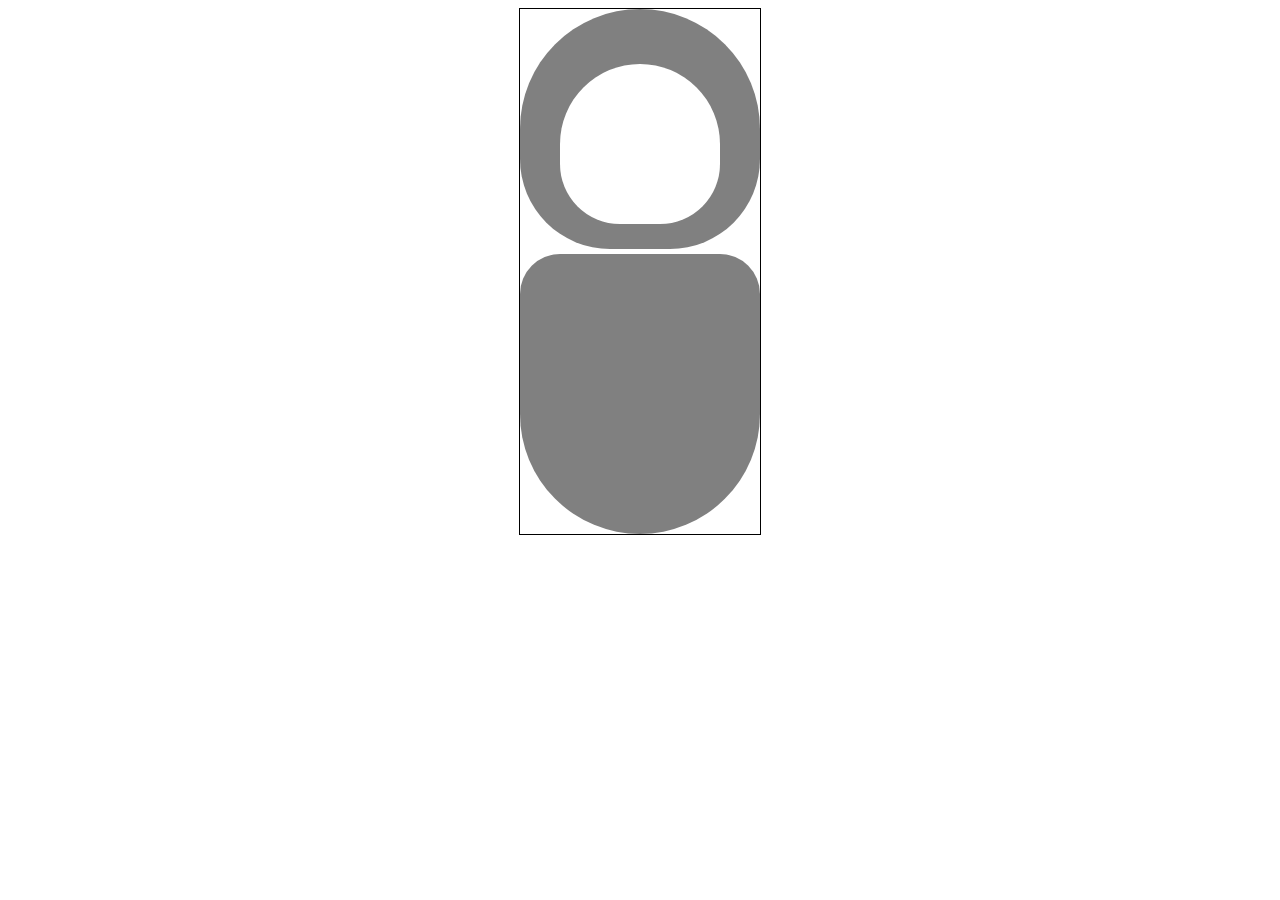
==== index.html @ aa1523cd "First commit" ====
<!DOCTYPE html>
<html>
<head>
	<title>woolen doll</title>
	<link rel="stylesheet" type="text/css" href="style.css">
</head>
<body>
	<div class="doll">
		<div class="head">
			<div class="face"></div>
			<div class="hair"></div>
		</div>
		<div class="body"></div>
	</div>
</body>
</html>
---- style.css ----
div {
	margin: 0; padding: 0;
}

div div {
	background: gray;
}

.doll {
	height: 525px; width: 240px;
	margin: 0 auto;
	border: 1px solid black;
}

.head {
	height: 240px; width: 240px;
	border-radius: 120px 120px 90px 90px;
}

.face {
	background: #fff;
	height: 160px; width: 160px;
	border-radius: 80px 80px 60px 60px;
	position: absolute;
	margin-left: 40px;
	margin-top: 55px;
}

.body {
	position: absolute;
	margin-top: 5px;
	height: 280px; width: 240px;
	border-radius: 90px 90px 270px 270px
}
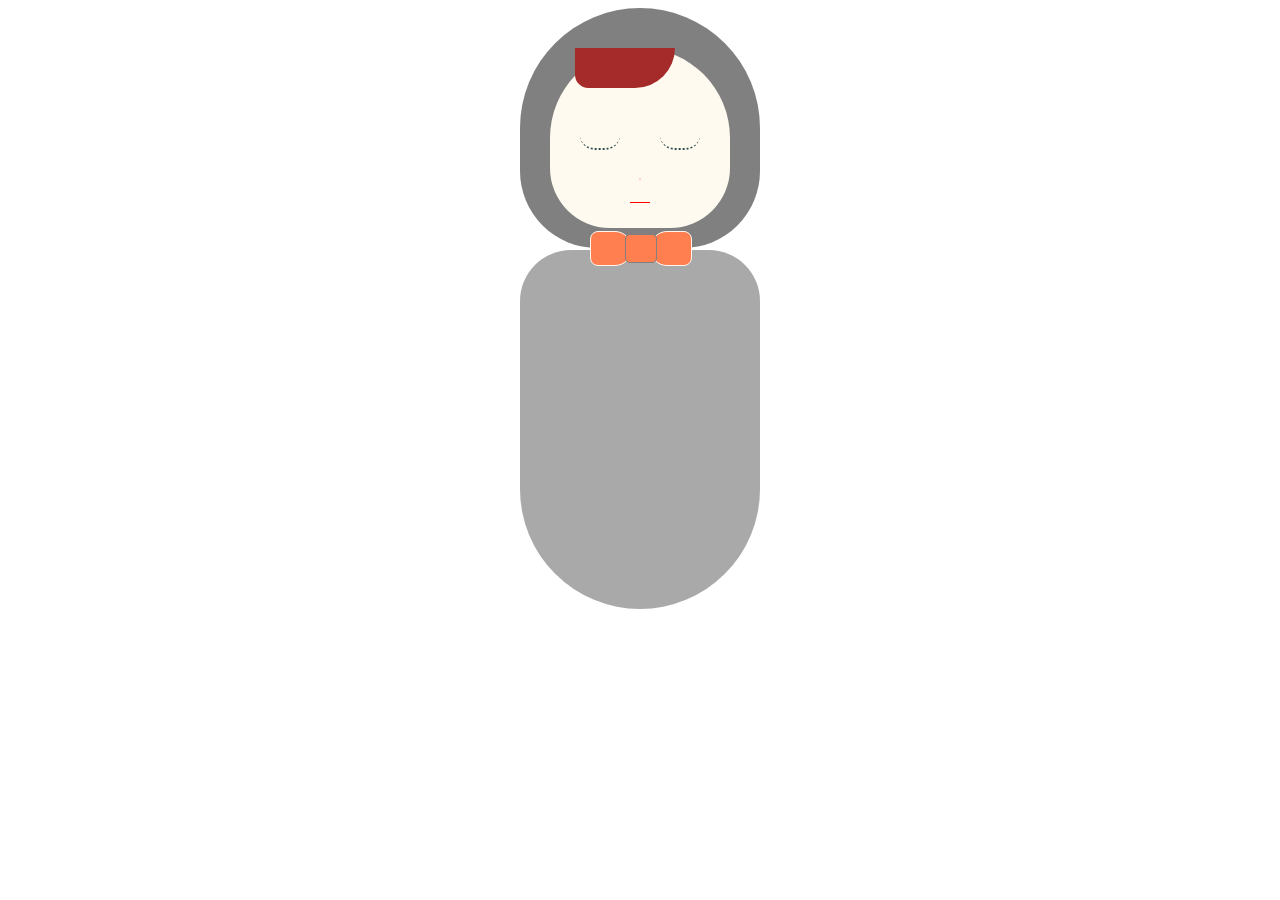
==== commit a5c59a33: "Added facial features, bow, and color" ====
--- a/index.html
+++ b/index.html
@@ -7,8 +7,23 @@
 <body>
 	<div class="doll">
 		<div class="head">
-			<div class="face"></div>
-			<div class="hair"></div>
+			<div class="face">
+				<div class="eye_l"></div>
+				<div class="eye_r"></div>
+				<div class="nose"></div>
+				<div class="mouth"></div>
+				<div class="hair"></div>
+			</div>
+			<div class="bonnet">
+				<div class="cut_out"></div>
+			</div>
+		</div>
+		<div class="bow">
+			<div class="bow_l"></div>
+			<div class="bow_c"></div>
+			<div class="bow_r"></div>
+			<div class="ribbon_l"></div>
+			<div class="ribbon_r"></div>
 		</div>
 		<div class="body"></div>
 	</div>
--- a/style.css
+++ b/style.css
@@ -7,28 +7,113 @@
 }
 
 .doll {
-	height: 525px; width: 240px;
+	height: 600px; width: 240px;
 	margin: 0 auto;
-	border: 1px solid black;
+	/*REMOVE THIS*/
+	/*border: 1px dotted red;*/
 }
 
 .head {
 	height: 240px; width: 240px;
-	border-radius: 120px 120px 90px 90px;
+	border-radius: 120px 120px 77px 77px;
 }
 
 .face {
-	background: #fff;
-	height: 160px; width: 160px;
-	border-radius: 80px 80px 60px 60px;
+	background: floralwhite;
+	height: 180px; width: 180px;
+	border-radius: 90px 90px 60px 60px;
 	position: absolute;
-	margin-left: 40px;
-	margin-top: 55px;
+	margin-left: 30px;
+	margin-top: 40px;
+}
+
+.eye_l, .eye_r {
+	background: transparent;
+	height: 30px; width: 40px;
+	border-bottom: 2px dotted darkslategray;
+	border-radius: 0 0 15px 15px;
+	position: absolute;
+	margin-top: 70px;
+}
+
+.eye_l {
+	margin-left: 30px;
+}
+
+.eye_r {
+	margin-left: 110px;
+}
+
+.nose {
+	background: pink;
+	height: 2px; width: 2px;
+	border-radius: 100%;
+	position: absolute;
+	margin-top: 130px;
+	margin-left: 89px;
+}
+
+.mouth {
+	width: 20px; height: 4px;
+	background: transparent;
+	border-bottom: 1px solid red;
+	position: absolute;
+	margin-top: 150px;
+	margin-left: 80px;
+}
+
+.hair {
+	background: brown;
+	height: 40px; width: 100px;
+	margin-left: 25px;
+	border-radius: 0 0 120px 40px;
+}
+
+
+.bow {
+	z-index: 1;
+	background: transparent;
+	height: 100px; width: 100px;
+	position: absolute;
+	margin-top: -17px;
+	margin-bottom: -80px;
+	margin-left: 70px;
+	/*REMOVE THIS*/
+	/*border: 1px dashed green;*/
+}
+
+.bow_l, .bow_r {
+	background: coral;
+	height: 33px; width: 40px;
+	position: absolute;
+	border: 1px solid seashell;
+}
+
+.bow_l {
+	border-radius: 8px 17px 17px 8px;
+}
+
+.bow_c {
+	z-index: 2;
+	background: coral;
+	height: 27px; width: 30px;
+	position: absolute;
+	margin-top: 3px;
+	margin-left: 35px;
+	border-radius: 5px;
+	border: 1px solid gray;
+}
+
+.bow_r {
+	margin-left: 60px;
+	border-radius: 17px 8px 8px 17px;
 }
 
 .body {
+	background: darkgray;
 	position: absolute;
-	margin-top: 5px;
-	height: 280px; width: 240px;
-	border-radius: 90px 90px 270px 270px
+	margin-top: 2px;
+	height: 359px; width: 240px;
+	border-radius: 115px 115px 270px 270px;
+	padding: -5px;
 }
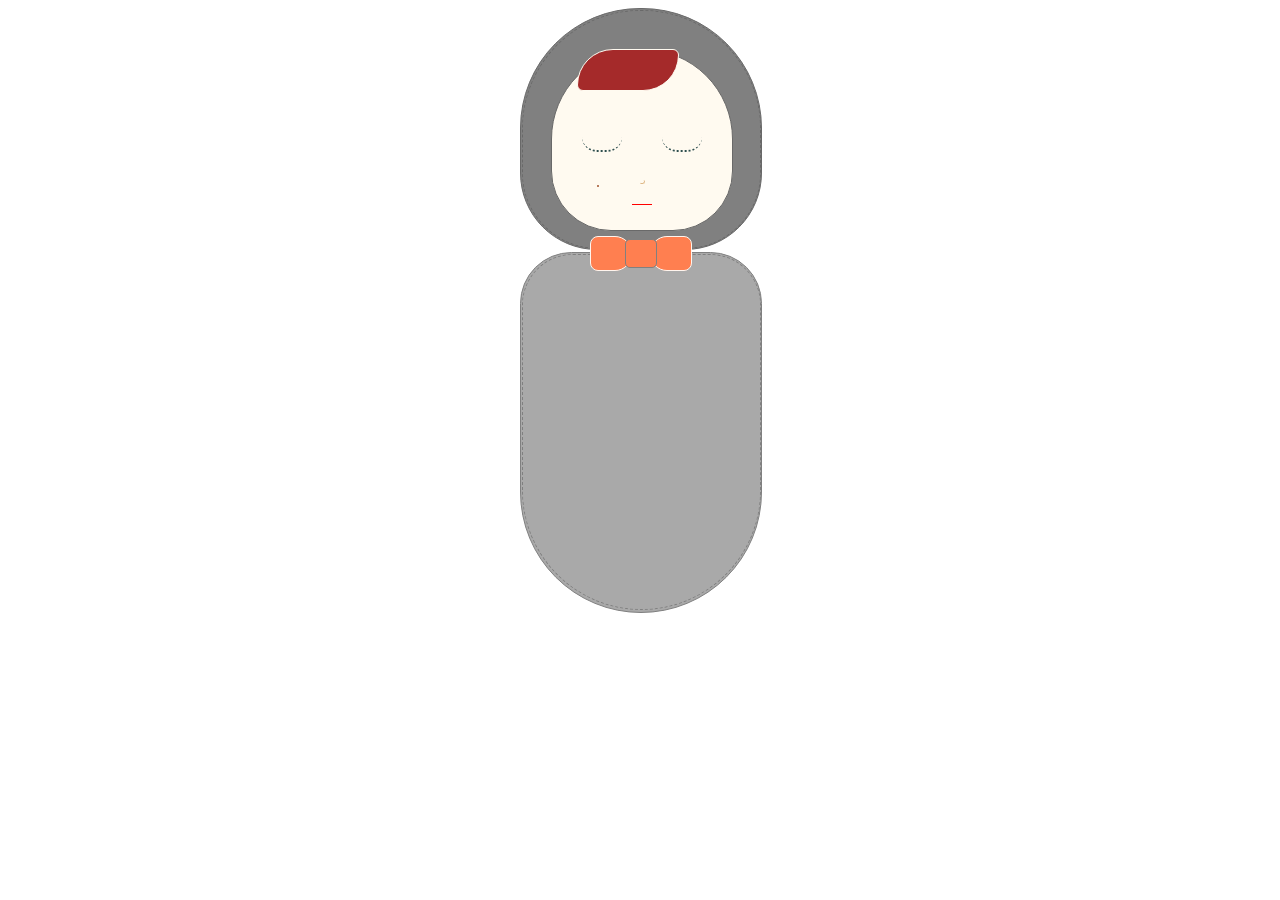
==== commit 58c6fdff: "Reshaped nose, added stitching & beauty speck , swapped colors" ====
--- a/index.html
+++ b/index.html
@@ -11,21 +11,24 @@
 				<div class="eye_l"></div>
 				<div class="eye_r"></div>
 				<div class="nose"></div>
+				<div class="speck"></div>
 				<div class="mouth"></div>
 				<div class="hair"></div>
 			</div>
-			<div class="bonnet">
-				<div class="cut_out"></div>
-			</div>
+			<div class="stitch_head"></div>
 		</div>
 		<div class="bow">
 			<div class="bow_l"></div>
 			<div class="bow_c"></div>
 			<div class="bow_r"></div>
+			<!-- TODO -->
 			<div class="ribbon_l"></div>
 			<div class="ribbon_r"></div>
+			<!-- /todo -->
 		</div>
-		<div class="body"></div>
+		<div class="body">
+			<div class="stitch_body"></div>
+		</div>
 	</div>
 </body>
 </html>
--- a/style.css
+++ b/style.css
@@ -16,6 +16,7 @@
 .head {
 	height: 240px; width: 240px;
 	border-radius: 120px 120px 77px 77px;
+	border: 1px solid dimgray;
 }
 
 .face {
@@ -25,6 +26,7 @@
 	position: absolute;
 	margin-left: 30px;
 	margin-top: 40px;
+	border: 1px solid dimgray;
 }
 
 .eye_l, .eye_r {
@@ -45,12 +47,24 @@
 }
 
 .nose {
-	background: pink;
-	height: 2px; width: 2px;
-	border-radius: 100%;
+	background: transparent;
+	height: 3px; width: 4px;
+	border-bottom: 1px solid burlywood;
+	border-right: 1px solid burlywood;
+	border-radius: 0 2px 3px 2px;
 	position: absolute;
 	margin-top: 130px;
-	margin-left: 89px;
+	margin-left: 88px;
+}
+
+
+.speck {
+	background: sienna;
+	height: 2px; width: 2px;
+	border-radius: 1px;
+	position: absolute;
+	margin-left: 45px;
+	margin-top: 135px;
 }
 
 .mouth {
@@ -65,17 +79,28 @@
 .hair {
 	background: brown;
 	height: 40px; width: 100px;
+	margin-top: -1px;
 	margin-left: 25px;
-	border-radius: 0 0 120px 40px;
+	border-radius: 120px 20px 120px 20px;
+	border: 1px solid floralwhite;
 }
 
+.stitch_head {
+	background: transparent;
+	height: 237px; width: 237px;
+	border-radius: 118.5px 118.5px 76px 76px;
+	border: 1px dashed dimgray;
+	position: absolute;
+	margin-left: 0.75px;
+	margin-top: 0.75px;
+}
 
 .bow {
 	z-index: 1;
 	background: transparent;
 	height: 100px; width: 100px;
 	position: absolute;
-	margin-top: -17px;
+	margin-top: -14px;
 	margin-bottom: -80px;
 	margin-left: 70px;
 	/*REMOVE THIS*/
@@ -109,11 +134,27 @@
 	border-radius: 17px 8px 8px 17px;
 }
 
+/* TODO
+.ribbon_l, .ribbon_r {
+
+}
+*/
+
 .body {
 	background: darkgray;
 	position: absolute;
 	margin-top: 2px;
 	height: 359px; width: 240px;
 	border-radius: 115px 115px 270px 270px;
-	padding: -5px;
+	border: 1px solid gray;
+}
+
+.stitch_body {
+	background: transparent;
+	position: absolute;
+	margin-top: 0.75px;
+	margin-left: 0.5px;
+	height: 354.51px; width: 237px;
+	border-radius: 113.56px 113.56px 266.625px 266.625px;
+	border: 1px dashed gray;
 }
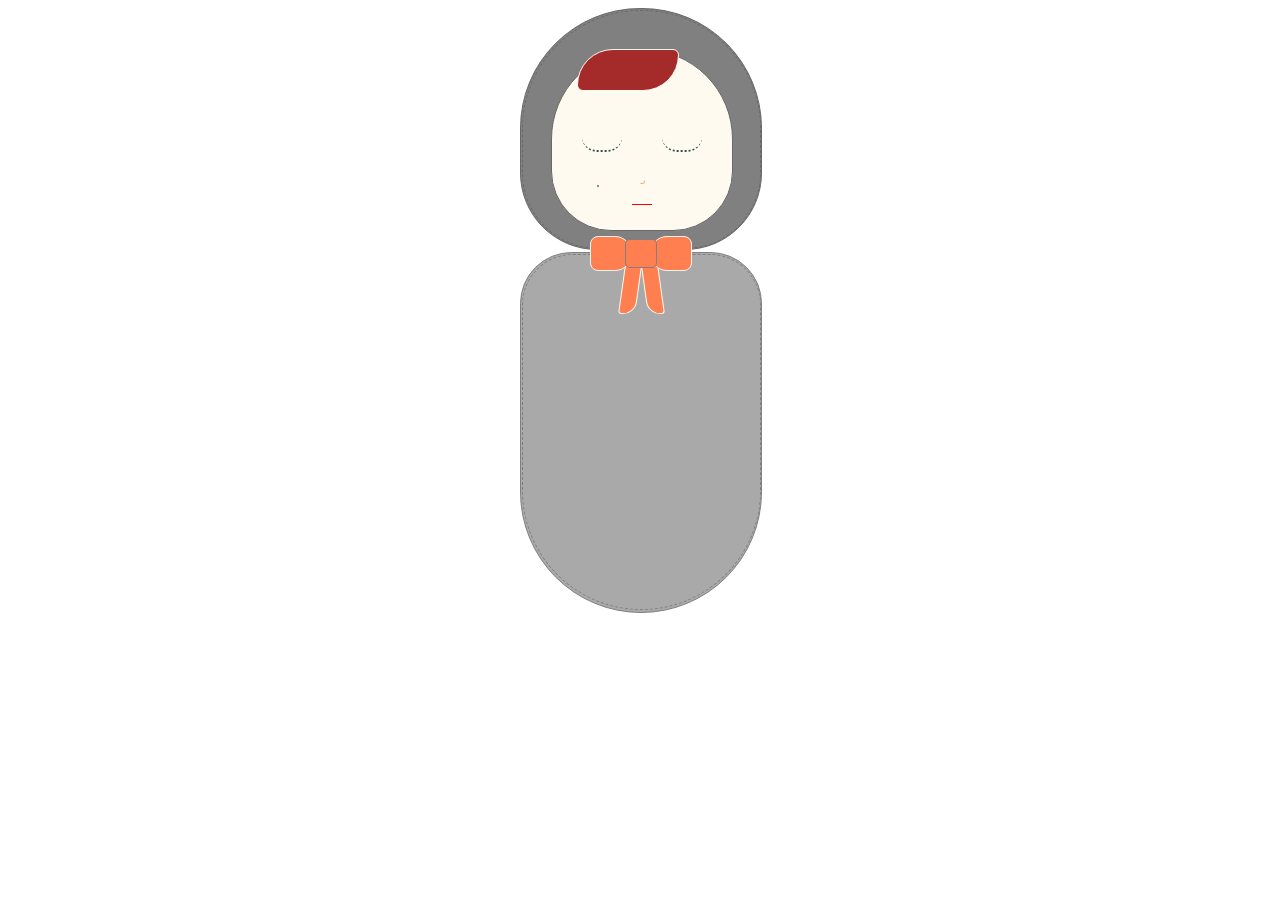
==== commit 61995084: "Added ribbon" ====
--- a/index.html
+++ b/index.html
@@ -21,10 +21,8 @@
 			<div class="bow_l"></div>
 			<div class="bow_c"></div>
 			<div class="bow_r"></div>
-			<!-- TODO -->
 			<div class="ribbon_l"></div>
 			<div class="ribbon_r"></div>
-			<!-- /todo -->
 		</div>
 		<div class="body">
 			<div class="stitch_body"></div>
--- a/style.css
+++ b/style.css
@@ -9,8 +9,6 @@
 .doll {
 	height: 600px; width: 240px;
 	margin: 0 auto;
-	/*REMOVE THIS*/
-	/*border: 1px dotted red;*/
 }
 
 .head {
@@ -103,11 +101,10 @@
 	margin-top: -14px;
 	margin-bottom: -80px;
 	margin-left: 70px;
-	/*REMOVE THIS*/
-	/*border: 1px dashed green;*/
 }
 
 .bow_l, .bow_r {
+	z-index: 2;
 	background: coral;
 	height: 33px; width: 40px;
 	position: absolute;
@@ -119,7 +116,7 @@
 }
 
 .bow_c {
-	z-index: 2;
+	z-index: 3;
 	background: coral;
 	height: 27px; width: 30px;
 	position: absolute;
@@ -134,11 +131,27 @@
 	border-radius: 17px 8px 8px 17px;
 }
 
-/* TODO
+
 .ribbon_l, .ribbon_r {
+	background: coral;
+	height: 55px; width: 15px;
+	position: absolute;
+	margin-top: 22px;
+	border: 1px solid floralwhite;
+}
 
+.ribbon_l {
+	margin-left: 31.5px;
+	transform: rotate(8deg);
+	border-radius: 0 0 25px 5px;
 }
-*/
+
+.ribbon_r {
+	margin-left: 53.5px;
+	transform: rotate(-8deg);
+	border-radius: 0 0 5px 25px;
+}
+
 
 .body {
 	background: darkgray;
